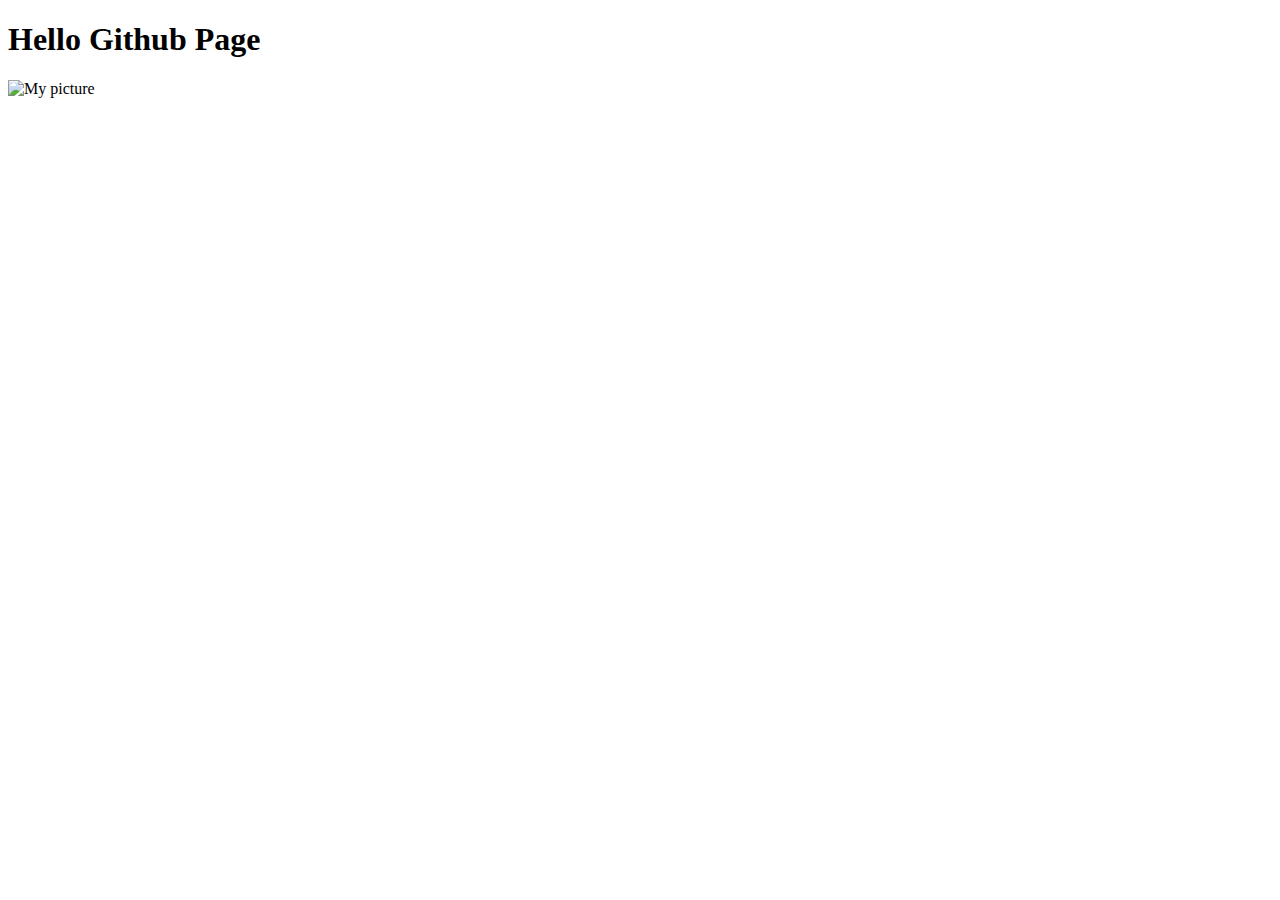
==== index.html @ d847b4ce "Create index.html" ====
<!DOCTYPE html>
<html lang="en-US">
  <head>
    <meta charset="utf-8" />
    <meta name="viewport" content="width=device-width" />
    <title>David Lopez</title>
  </head>
  <body>
    <h1>Hello Github Page</h1>
    <img src="https://github.com/CIT82/Davidl-pub/blob/main/images/davidlopez.JPG?raw=true" alt="My picture" />
  </body>
</html>
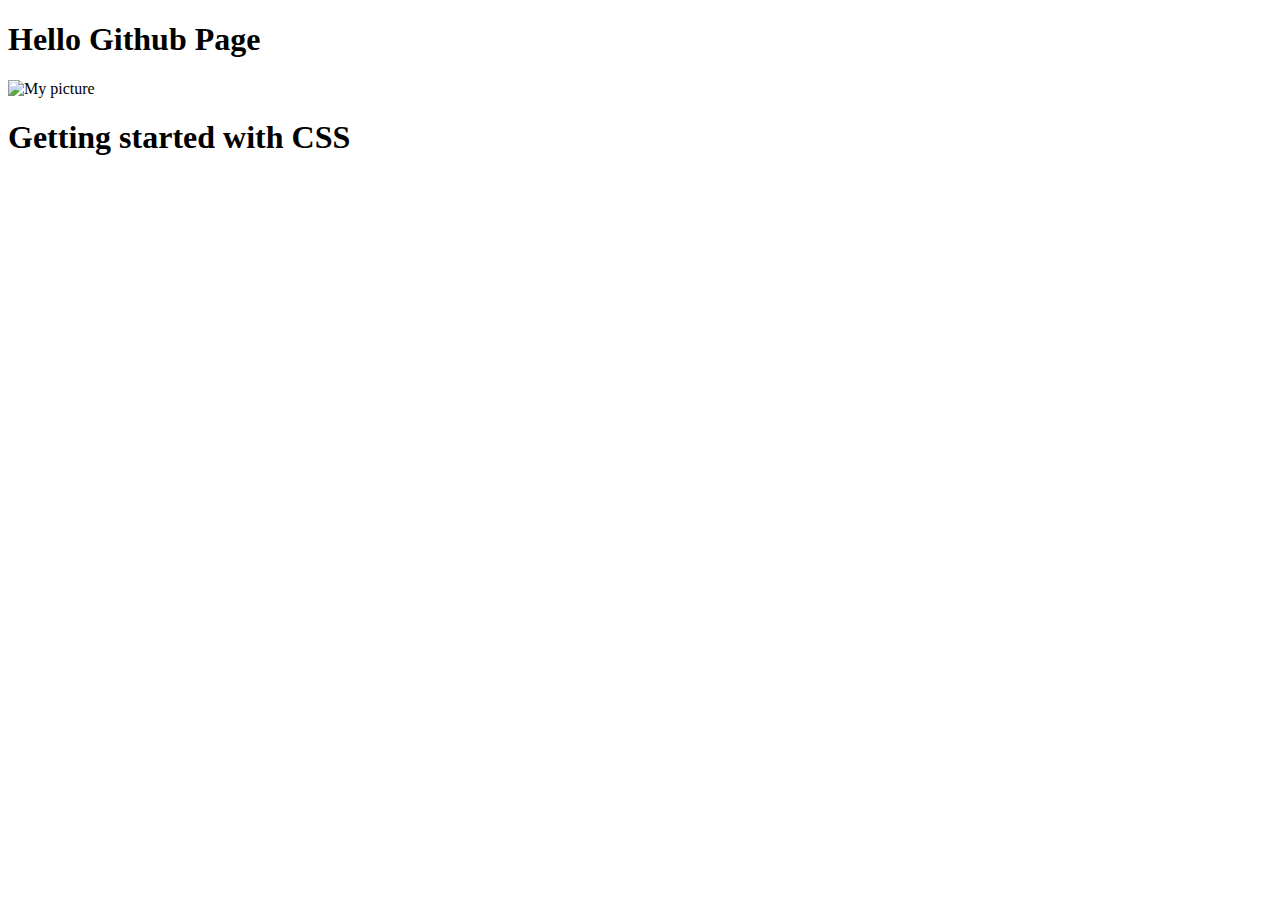
==== commit f0f644aa: "removing old index.html files from root" ====
--- a/index.html
+++ b/index.html
@@ -5,8 +5,11 @@
     <meta name="viewport" content="width=device-width" />
     <title>David Lopez</title>
   </head>
-  <body>
+  <head>
     <h1>Hello Github Page</h1>
     <img src="https://github.com/CIT82/Davidl-pub/blob/main/images/davidlopez.JPG?raw=true" alt="My picture" />
+  </head>
+  <body>
+    <h1>Getting started with CSS</h1>
   </body>
 </html>
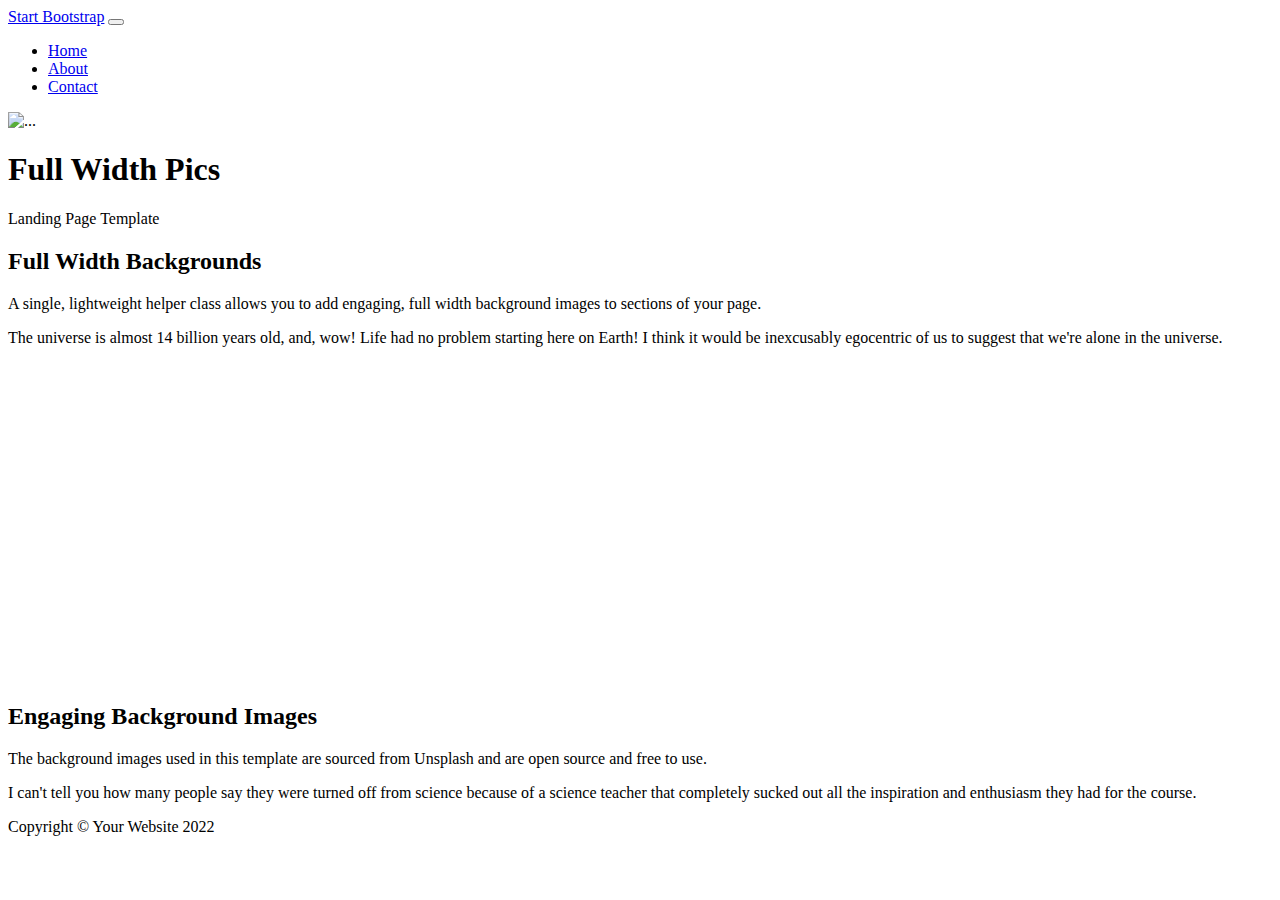
==== commit 3938bcac: "building my site from template folder" ====
--- a/index.html
+++ b/index.html
@@ -1,15 +1,75 @@
 <!DOCTYPE html>
-<html lang="en-US">
-  <head>
-    <meta charset="utf-8" />
-    <meta name="viewport" content="width=device-width" />
-    <title>David Lopez</title>
-  </head>
-  <head>
-    <h1>Hello Github Page</h1>
-    <img src="https://github.com/CIT82/Davidl-pub/blob/main/images/davidlopez.JPG?raw=true" alt="My picture" />
-  </head>
-  <body>
-    <h1>Getting started with CSS</h1>
-  </body>
+<html lang="en">
+    <head>
+        <meta charset="utf-8" />
+        <meta name="viewport" content="width=device-width, initial-scale=1, shrink-to-fit=no" />
+        <meta name="description" content="" />
+        <meta name="author" content="" />
+        <title>Full Width Pics - Start Bootstrap Template</title>
+        <!-- Favicon-->
+        <link rel="icon" type="image/x-icon" href="assets/favicon.ico" />
+        <!-- Core theme CSS (includes Bootstrap)-->
+        <link href="css/styles.css" rel="stylesheet" />
+    </head>
+    <body>
+        <!-- Responsive navbar-->
+        <nav class="navbar navbar-expand-lg navbar-dark bg-dark">
+            <div class="container">
+                <a class="navbar-brand" href="#!">Start Bootstrap</a>
+                <button class="navbar-toggler" type="button" data-bs-toggle="collapse" data-bs-target="#navbarSupportedContent" aria-controls="navbarSupportedContent" aria-expanded="false" aria-label="Toggle navigation"><span class="navbar-toggler-icon"></span></button>
+                <div class="collapse navbar-collapse" id="navbarSupportedContent">
+                    <ul class="navbar-nav ms-auto mb-2 mb-lg-0">
+                        <li class="nav-item"><a class="nav-link active" aria-current="page" href="#!">Home</a></li>
+                        <li class="nav-item"><a class="nav-link" href="#!">About</a></li>
+                        <li class="nav-item"><a class="nav-link" href="#!">Contact</a></li>
+                    </ul>
+                </div>
+            </div>
+        </nav>
+        <!-- Header - set the background image for the header in the line below-->
+        <header class="py-5 bg-image-full" style="background-image: url('https://source.unsplash.com/wfh8dDlNFOk/1600x900')">
+            <div class="text-center my-5">
+                <img class="img-fluid rounded-circle mb-4" src="https://dummyimage.com/150x150/6c757d/dee2e6.jpg" alt="..." />
+                <h1 class="text-white fs-3 fw-bolder">Full Width Pics</h1>
+                <p class="text-white-50 mb-0">Landing Page Template</p>
+            </div>
+        </header>
+        <!-- Content section-->
+        <section class="py-5">
+            <div class="container my-5">
+                <div class="row justify-content-center">
+                    <div class="col-lg-6">
+                        <h2>Full Width Backgrounds</h2>
+                        <p class="lead">A single, lightweight helper class allows you to add engaging, full width background images to sections of your page.</p>
+                        <p class="mb-0">The universe is almost 14 billion years old, and, wow! Life had no problem starting here on Earth! I think it would be inexcusably egocentric of us to suggest that we're alone in the universe.</p>
+                    </div>
+                </div>
+            </div>
+        </section>
+        <!-- Image element - set the background image for the header in the line below-->
+        <div class="py-5 bg-image-full" style="background-image: url('https://source.unsplash.com/4ulffa6qoKA/1200x800')">
+            <!-- Put anything you want here! The spacer below with inline CSS is just for demo purposes!-->
+            <div style="height: 20rem"></div>
+        </div>
+        <!-- Content section-->
+        <section class="py-5">
+            <div class="container my-5">
+                <div class="row justify-content-center">
+                    <div class="col-lg-6">
+                        <h2>Engaging Background Images</h2>
+                        <p class="lead">The background images used in this template are sourced from Unsplash and are open source and free to use.</p>
+                        <p class="mb-0">I can't tell you how many people say they were turned off from science because of a science teacher that completely sucked out all the inspiration and enthusiasm they had for the course.</p>
+                    </div>
+                </div>
+            </div>
+        </section>
+        <!-- Footer-->
+        <footer class="py-5 bg-dark">
+            <div class="container"><p class="m-0 text-center text-white">Copyright &copy; Your Website 2022</p></div>
+        </footer>
+        <!-- Bootstrap core JS-->
+        <script src="https://cdn.jsdelivr.net/npm/bootstrap@5.1.3/dist/js/bootstrap.bundle.min.js"></script>
+        <!-- Core theme JS-->
+        <script src="js/scripts.js"></script>
+    </body>
 </html>
